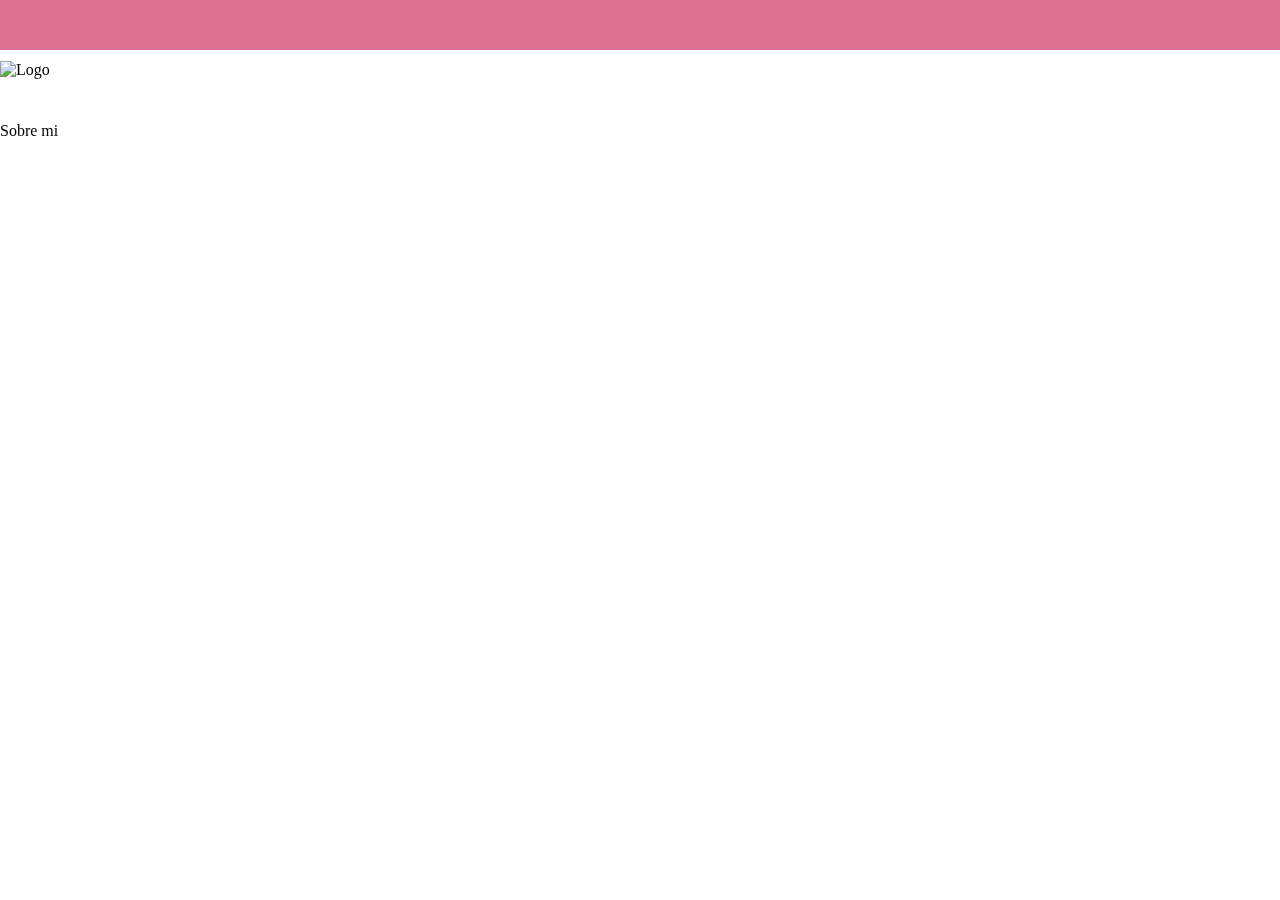
==== html/index.html @ 6c0b9702 "base-html" ====
<!DOCTYPE html>
<html lang="en">
  <head>
    <meta charset="UTF-8" />
    <meta name="viewport" content="width=device-width, initial-scale=1.0" />
    <title>Mi blog</title>
    <link rel="stylesheet" href="../styles/main.css" />
  </head>
  <body>
    <header>
      <section class="header-icons-container">
        <div class="icons">
          <a href="/"> <span></span> </a>
          <a href="/"> <span></span> </a>
          <a href="/"> <span></span> </a>
          <a href="/"> <span></span> </a>
        </div>
      </section>
      <section class="nav-logo-container">
        <nav>
          <a href=""><img src="/" alt="Logo" /> </a>
        </nav>
      </section>
      <section class="profile-link">
        <a href="perfil.html"> Sobre mi </a>
      </section>
    </header>
  </body>
</html>
---- styles/main.css ----
body {
  margin: 0px;
  padding: 0px;
  position: fixed;
  top: 0px;
  bottom: 0px;
  left: 0px;
  right: 0px;
}
a {
  text-decoration: none;
  display: inline;
  color: black;
}
header {
  width: 100%;
  height: 140px;
  display: grid;
  grid-template-rows: 1fr 1fr;
}
header .header-icons-container {
  width: 100%;
  height: 50px;
  display: grid;
  background-color: #db7093;
}
header .header-icons-container .icons {
  width: 300px;
  height: auto;
  display: flex;
  justify-content: flex-end;
  align-items: center;
  justify-content: space-between;
  justify-self: end;
  margin-right:50px;
}
}
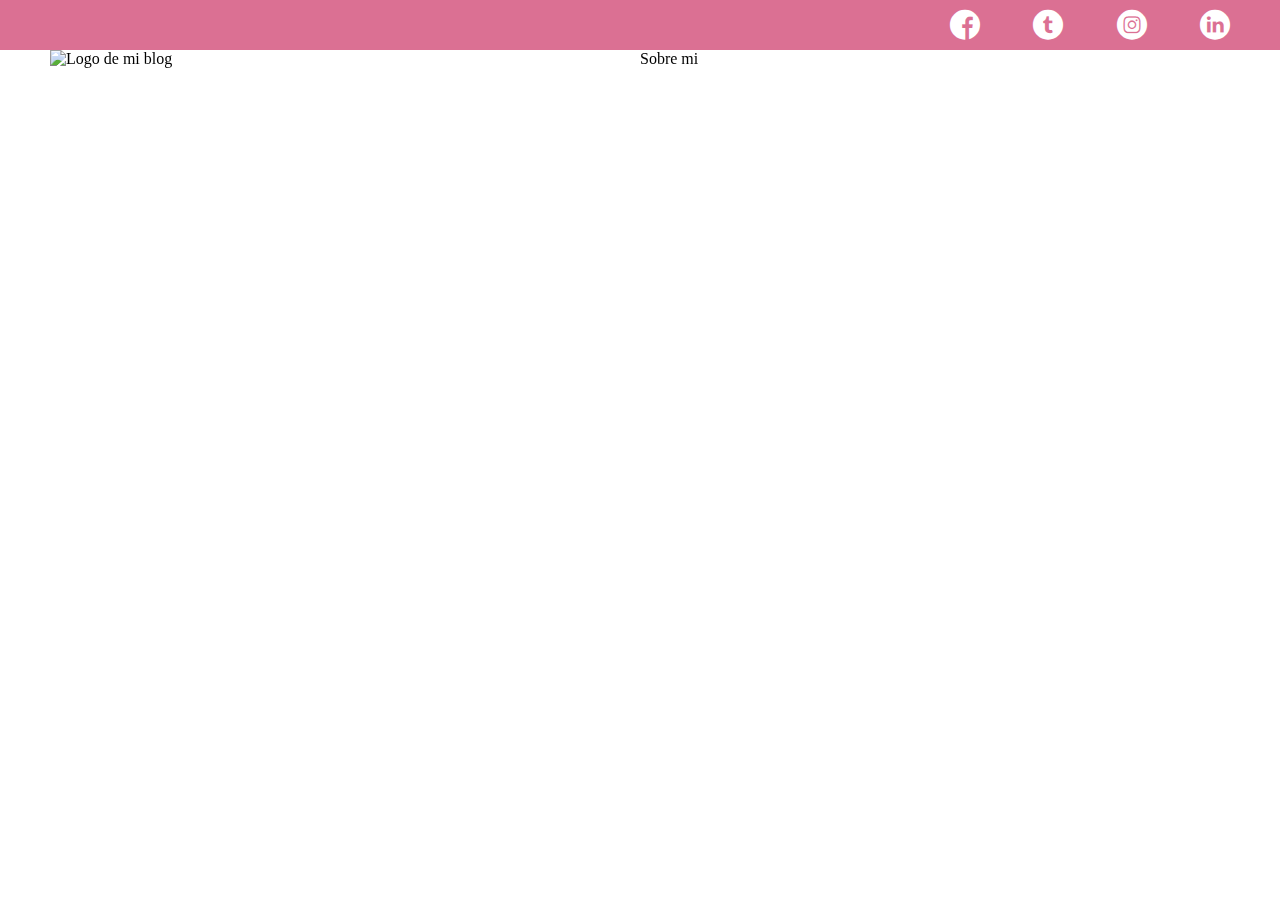
==== commit 89823a4e: "styles-header" ====
--- a/html/index.html
+++ b/html/index.html
@@ -5,25 +5,26 @@
     <meta name="viewport" content="width=device-width, initial-scale=1.0" />
     <title>Mi blog</title>
     <link rel="stylesheet" href="../styles/main.css" />
+    <link rel="stylesheet" href="../styles/font/flaticon.css" />
   </head>
   <body>
     <header>
       <section class="header-icons-container">
         <div class="icons">
-          <a href="/"> <span></span> </a>
-          <a href="/"> <span></span> </a>
-          <a href="/"> <span></span> </a>
-          <a href="/"> <span></span> </a>
+          <a href="/"> <span class="flaticon-001-facebook"></span> </a>
+          <a href="/"> <span class="flaticon-002-twitter"></span> </a>
+          <a href="/"> <span class="flaticon-011-instagram"></span> </a>
+          <a href="/"> <span class="flaticon-010-linkedin"></span> </a>
         </div>
       </section>
-      <section class="nav-logo-container">
-        <nav>
-          <a href=""><img src="/" alt="Logo" /> </a>
-        </nav>
-      </section>
-      <section class="profile-link">
-        <a href="perfil.html"> Sobre mi </a>
-      </section>
+      <nav>
+        <section class="nav-logo-container">
+          <a href=""><img src="/" alt="Logo de mi blog" /> </a>
+        </section>
+        <section class="profile-link">
+          <a href="perfil.html"> Sobre mi </a>
+        </section>
+      </nav>
     </header>
   </body>
 </html>
--- a/styles/main.css
+++ b/styles/main.css
@@ -32,6 +32,16 @@
   align-items: center;
   justify-content: space-between;
   justify-self: end;
-  margin-right:50px;
+  margin-right: 50px;
 }
+header .icons span {
+  color: white;
 }
+nav {
+  display: grid;
+  grid-template-columns: 1fr 1fr;
+  height: 90px;
+}
+nav .nav-logo-container {
+  margin-left: 50px;
+}
--- a/styles/font/flaticon.css
+++ b/styles/font/flaticon.css
@@ -0,0 +1,78 @@
+/*
+  	Flaticon icon font: Flaticon
+  	Creation date: 20/12/2018 09:27
+  	*/
+
+@font-face {
+  font-family: "Flaticon";
+  src: url("./Flaticon.eot");
+  src: url("./Flaticon.eot?#iefix") format("embedded-opentype"),
+    url("./Flaticon.woff") format("woff"),
+    url("./Flaticon.ttf") format("truetype"),
+    url("./Flaticon.svg#Flaticon") format("svg");
+  font-weight: normal;
+  font-style: normal;
+}
+
+@media screen and (-webkit-min-device-pixel-ratio: 0) {
+  @font-face {
+    font-family: "Flaticon";
+    src: url("./Flaticon.svg#Flaticon") format("svg");
+  }
+}
+
+[class^="flaticon-"]:before,
+[class*=" flaticon-"]:before,
+[class^="flaticon-"]:after,
+[class*=" flaticon-"]:after {
+  font-family: Flaticon;
+  font-size: 30px;
+  font-style: normal;
+  margin-left: 20px;
+}
+
+.flaticon-001-facebook:before {
+  content: "\f100";
+}
+.flaticon-002-twitter:before {
+  content: "\f101";
+}
+.flaticon-003-whatsapp:before {
+  content: "\f102";
+}
+.flaticon-004-groupme:before {
+  content: "\f103";
+}
+.flaticon-005-kik:before {
+  content: "\f104";
+}
+.flaticon-006-skype:before {
+  content: "\f105";
+}
+.flaticon-007-periscope:before {
+  content: "\f106";
+}
+.flaticon-008-youtube:before {
+  content: "\f107";
+}
+.flaticon-009-itunes:before {
+  content: "\f108";
+}
+.flaticon-010-linkedin:before {
+  content: "\f109";
+}
+.flaticon-011-instagram:before {
+  content: "\f10a";
+}
+.flaticon-012-messenger:before {
+  content: "\f10b";
+}
+.flaticon-013-twitter-1:before {
+  content: "\f10c";
+}
+.flaticon-014-snapchat:before {
+  content: "\f10d";
+}
+.flaticon-015-reddit:before {
+  content: "\f10e";
+}
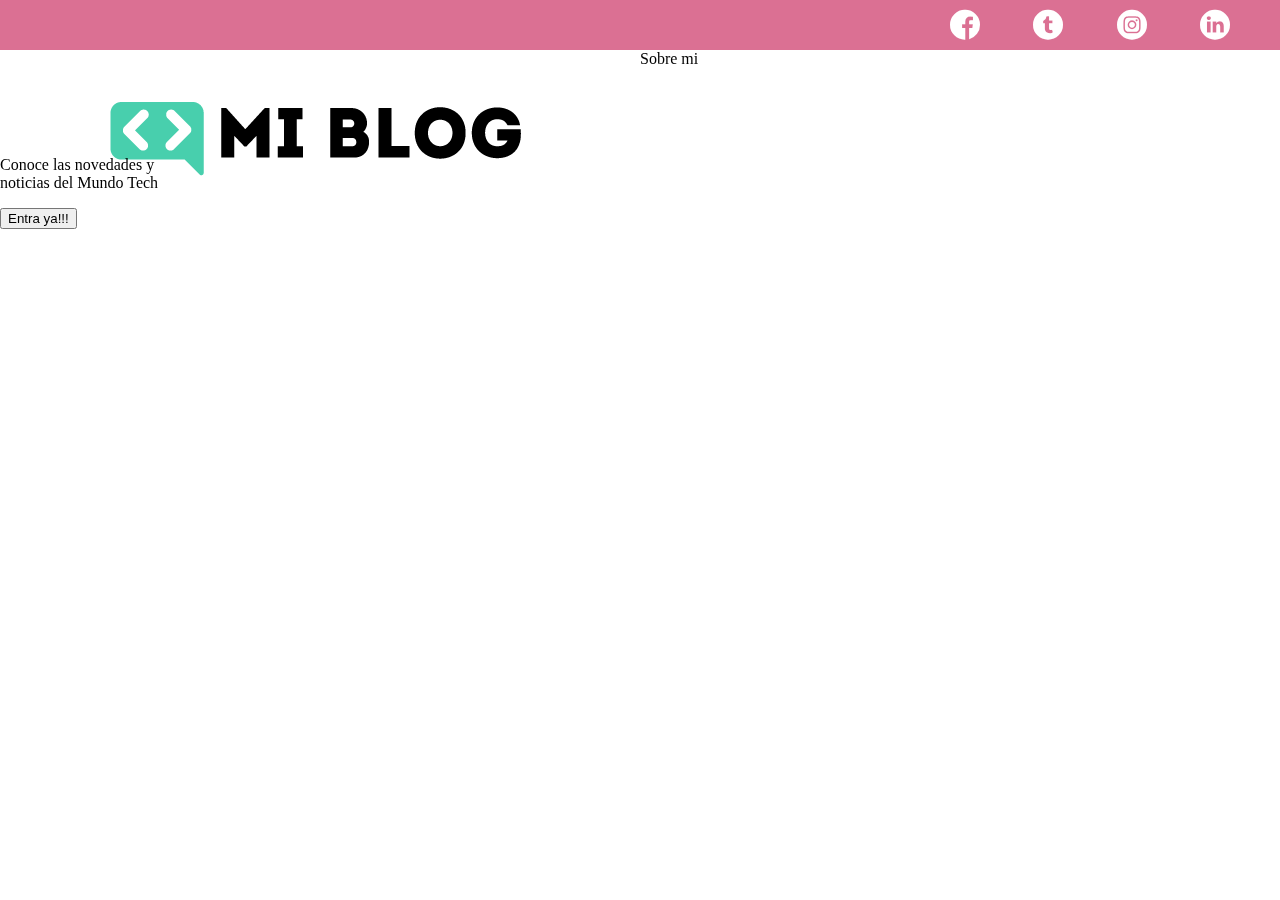
==== commit c86dd808: "maquetaciònblog" ====
--- a/html/index.html
+++ b/html/index.html
@@ -19,12 +19,25 @@
       </section>
       <nav>
         <section class="nav-logo-container">
-          <a href=""><img src="/" alt="Logo de mi blog" /> </a>
+          <a href=""
+            ><img src="../imagenes/Logo-negro.png" alt="Logo de mi blog" />
+          </a>
         </section>
         <section class="profile-link">
           <a href="perfil.html"> Sobre mi </a>
         </section>
       </nav>
     </header>
+    <main class="main-home">
+      <section class="main-title">
+        <p>
+          Conoce las novedades y <br />
+          noticias del Mundo Tech
+        </p>
+        <button class="home-main-buttom">
+          <a class="main-bottom" href="/"> Entra ya!!! </a>
+        </button>
+      </section>
+    </main>
   </body>
 </html>
